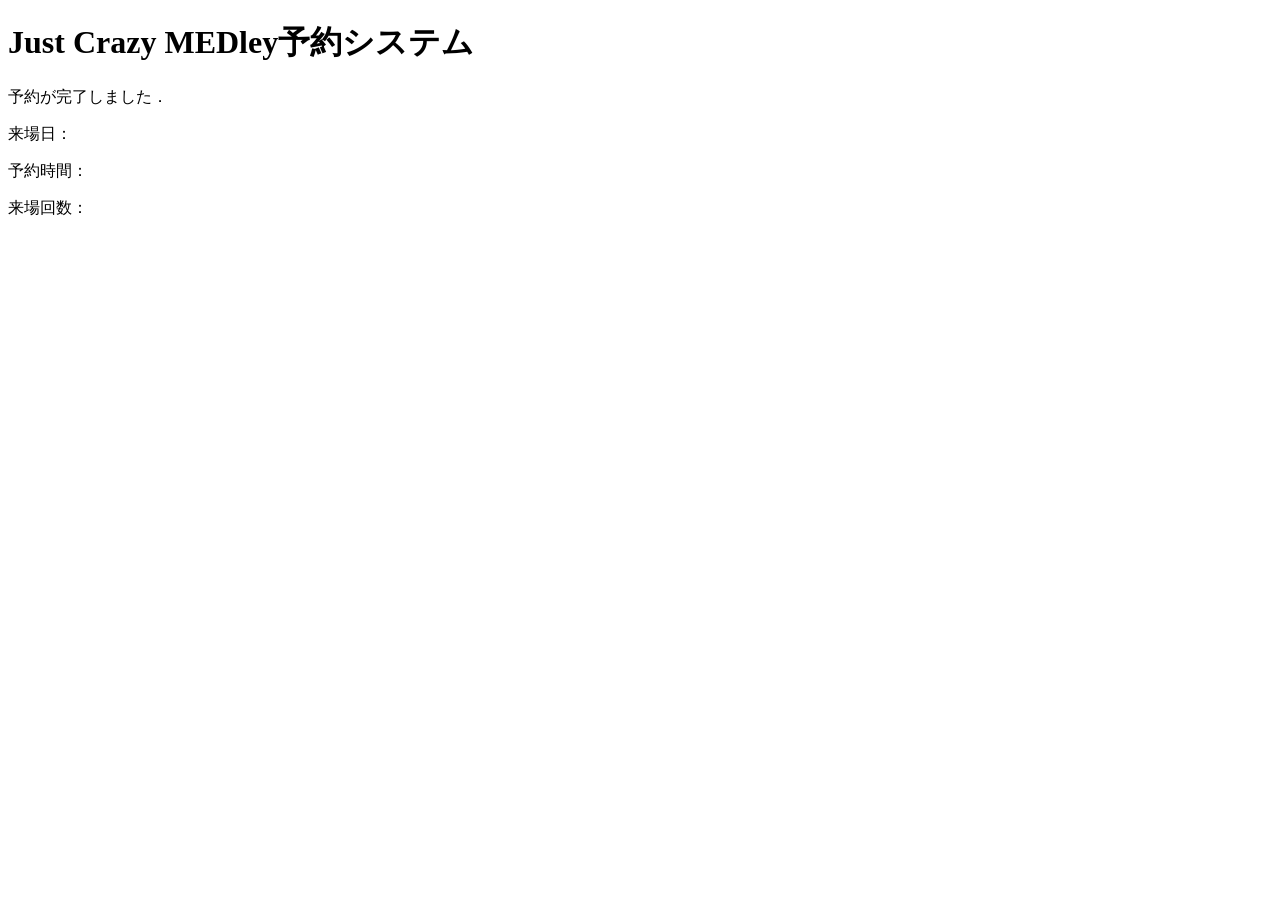
==== reserve.html @ 2eb4db09 "2nd commit ローカルのD1データベースに保存できるようになった．" ====
<!DOCTYPE html>
<html lang="jp">
<head>
    <meta charset="UTF-8">
    <meta name="viewport" content="width=device-width, initial-scale=1.0">
    <style>
      @import url('https://fonts.googleapis.com/css2?family=Noto+Sans+JP:wght@100..900&display=swap');
    </style>
    <title>3J予約システム</title>
</head>
<body>
    <h1>Just Crazy MEDley予約システム</h1>
    <p>予約が完了しました．</p>

    <p>来場日：<span id="reserved-date"></span></p>
    <p>予約時間：<span id="reserved-time"></span></p>
    <p>来場回数：<span id="visit-count"></span></p>
    <script src="script.js"></script>
</body>
</html>
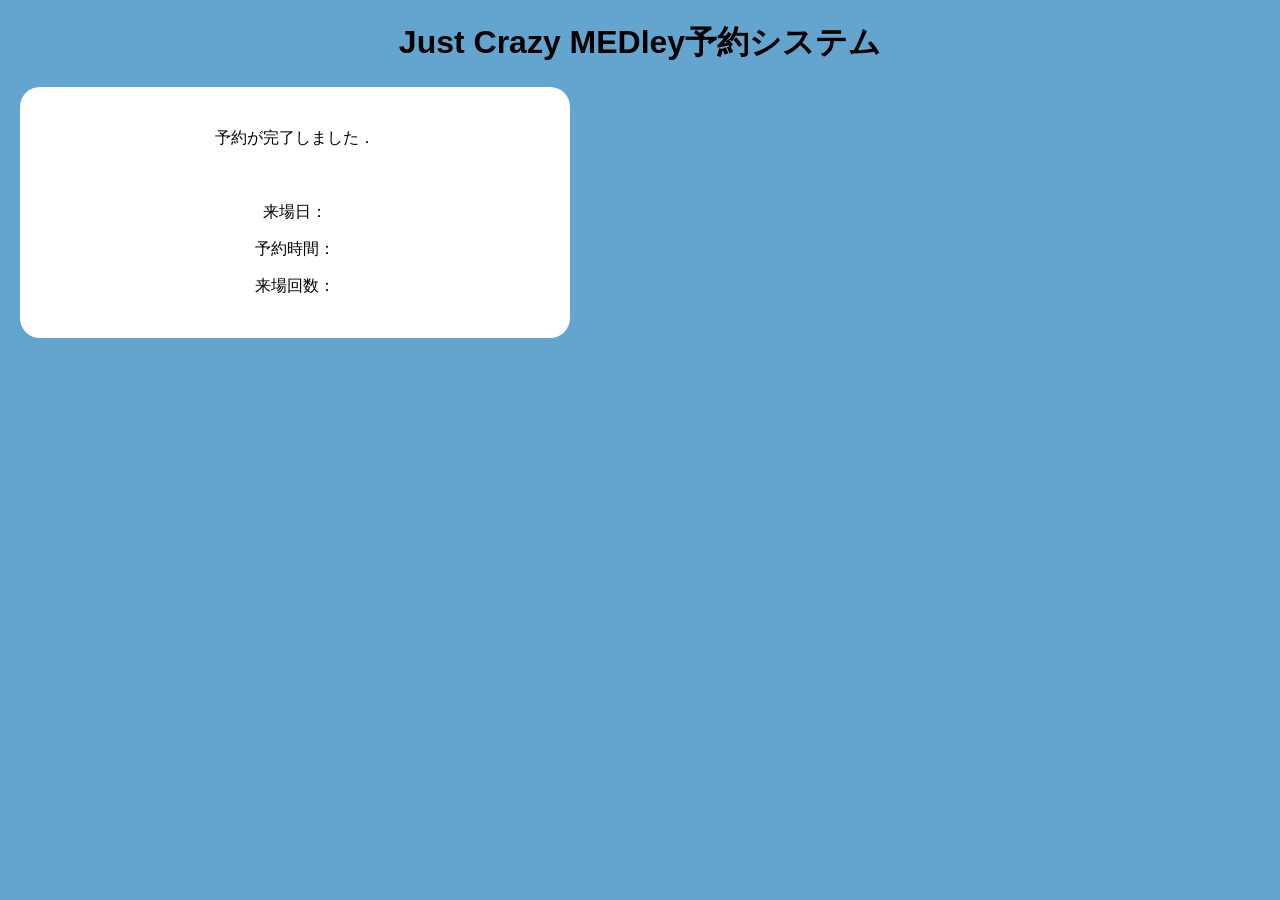
==== commit f9660226: "3rd commit 予約情報を入力して，予約情報を表示することはできた． CSSを若干いじった．" ====
--- a/reserve.html
+++ b/reserve.html
@@ -6,15 +6,20 @@
     <style>
       @import url('https://fonts.googleapis.com/css2?family=Noto+Sans+JP:wght@100..900&display=swap');
     </style>
+    <link rel="stylesheet" type="text/css" href="style.css">
     <title>3J予約システム</title>
 </head>
 <body>
     <h1>Just Crazy MEDley予約システム</h1>
-    <p>予約が完了しました．</p>
-
-    <p>来場日：<span id="reserved-date"></span></p>
-    <p>予約時間：<span id="reserved-time"></span></p>
-    <p>来場回数：<span id="visit-count"></span></p>
+    <div class="waku">
+        <p>予約が完了しました．</p>
+        <p class="bango">予約番号</p>
+        <p><span id="reserved-number"></span></p>
+        <p>来場日：<span id="reserved-date"></span></p>
+        <p>予約時間：<span id="reserved-time"></span></p>
+        <p>来場回数：<span id="visit-count"></span></p>
+    </div>
+    
     <script src="script.js"></script>
 </body>
 </html>
--- a/style.css
+++ b/style.css
@@ -0,0 +1,57 @@
+/* 共通スタイル */
+body {
+  margin: 20px;
+  font-family: "Noto Sans JP", sans-serif;
+  font-optical-sizing: auto;
+  font-weight: normal;
+  font-style: normal;
+  background-color: #64a5d0;
+  text-align: center;
+}
+.waku{
+    text-align: center;
+    border: #FFF;
+    background-color: #FFF;
+    padding: 25px;
+    width : 500px;
+    border-radius: 20px;
+}
+.bango{
+  color:#FFF;
+}
+input[type="submit"] {
+  padding: 5px 10px;
+  font-size: 20px;
+  background-color: #3276a4;
+  color: #fff;
+  border-radius: 10px;
+}
+
+/* PC向け (Flexboxで横並び) */
+@media (min-width: 601px) {
+  nav ul {
+    display: flex; /* 横並びにする指定 */
+    margin: 0 auto;
+  }
+  nav li {
+    flex: 1; /* 親要素の幅に合わせて均等（25%ずつ）に分配 */
+  }
+}
+
+/* スマホ向け (縦並び) */
+@media (max-width: 600px) {
+  nav {
+    border: 2px solid #3276a4;
+    border-radius: 40px;
+  }
+  nav ul {
+    display: flex; /* 縦並びにする指定 */
+  }
+  nav li {
+    flex: 1; /* 親要素の幅に合わせて均等（25%ずつ）に分配 */
+  }
+  nav li a {
+    padding: 10px 0; /* スマホ向けにパディングを調整 */
+    font-size: 15px; /* スマホ向けにフォントサイズを調整 */
+  }
+}
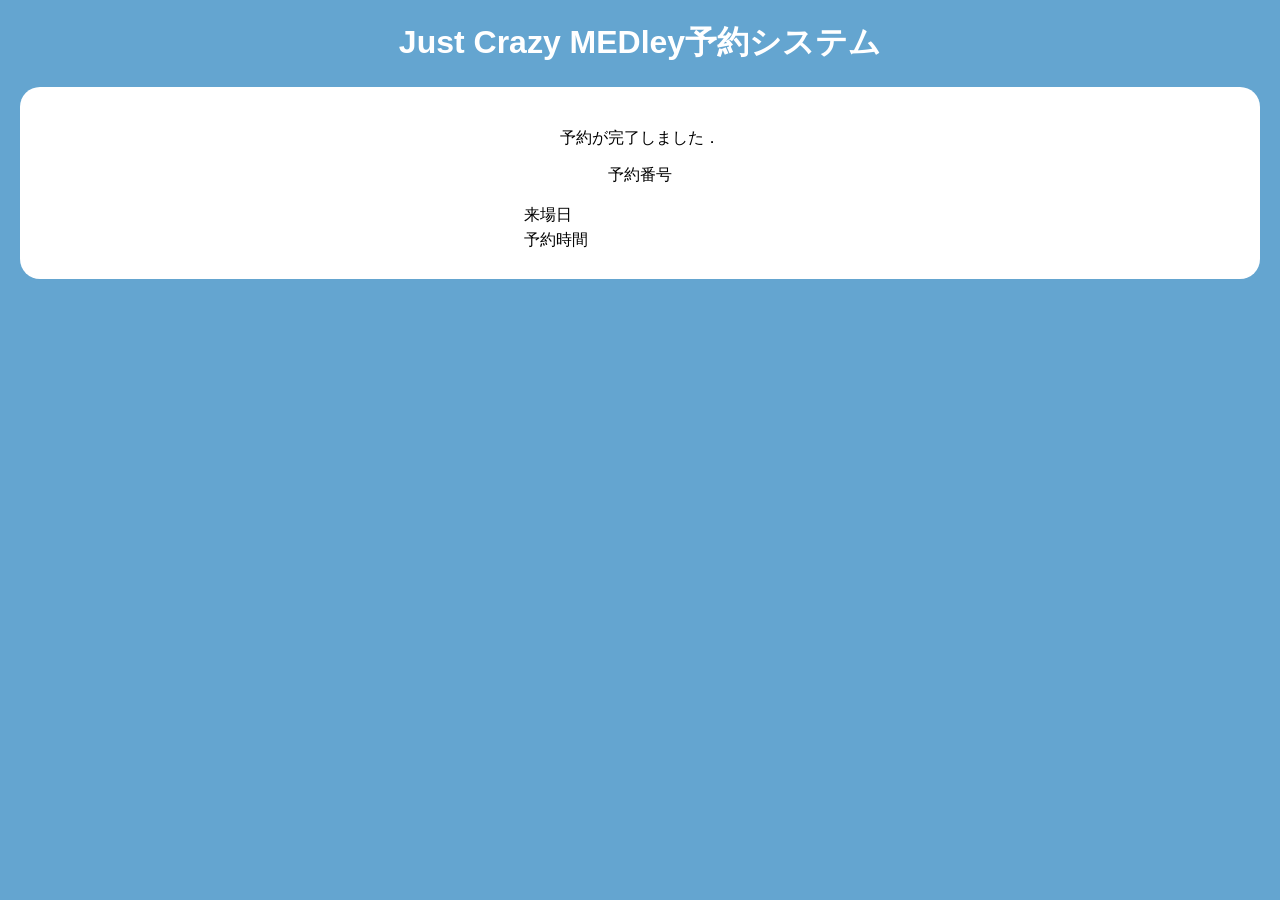
==== commit 48623fe1: "4th commit 来場回数に関する項目を削除． データをid（予約番号）で取得する方法から，ハッシュ化された値で取得する方法に変更" ====
--- a/reserve.html
+++ b/reserve.html
@@ -14,10 +14,16 @@
     <div class="waku">
         <p>予約が完了しました．</p>
         <p class="bango">予約番号</p>
-        <p><span id="reserved-number"></span></p>
-        <p>来場日：<span id="reserved-date"></span></p>
-        <p>予約時間：<span id="reserved-time"></span></p>
-        <p>来場回数：<span id="visit-count"></span></p>
+        <p><span id="reserved-number" class="yoyakubango"></span></p>
+        <table class="hyo">
+            <tr>
+                <td>来場日</td><td><span id="reserved-date"></span></td>
+            </tr>
+            <tr>
+                <td>予約時間</td><td><span id="reserved-time"></span></td>
+            </tr>            
+        </table>
+            
     </div>
     
     <script src="script.js"></script>
--- a/style.css
+++ b/style.css
@@ -8,16 +8,29 @@
   background-color: #64a5d0;
   text-align: center;
 }
+.yoyakubango{
+  font-size: 100px;
+  color:#3276a4;
+}
+table{
+  margin:0 auto;
+}
+.hyo{
+  border:1;
+  border-color: #64a5d0;
+  width:20%;
+  text-align: left;
+}
 .waku{
+    margin: 0 auto;
     text-align: center;
     border: #FFF;
     background-color: #FFF;
     padding: 25px;
-    width : 500px;
     border-radius: 20px;
 }
 .bango{
-  color:#FFF;
+  color:#000;
 }
 input[type="submit"] {
   padding: 5px 10px;
@@ -25,6 +38,9 @@
   background-color: #3276a4;
   color: #fff;
   border-radius: 10px;
+}
+h1{
+  color: #FFF;
 }
 
 /* PC向け (Flexboxで横並び) */
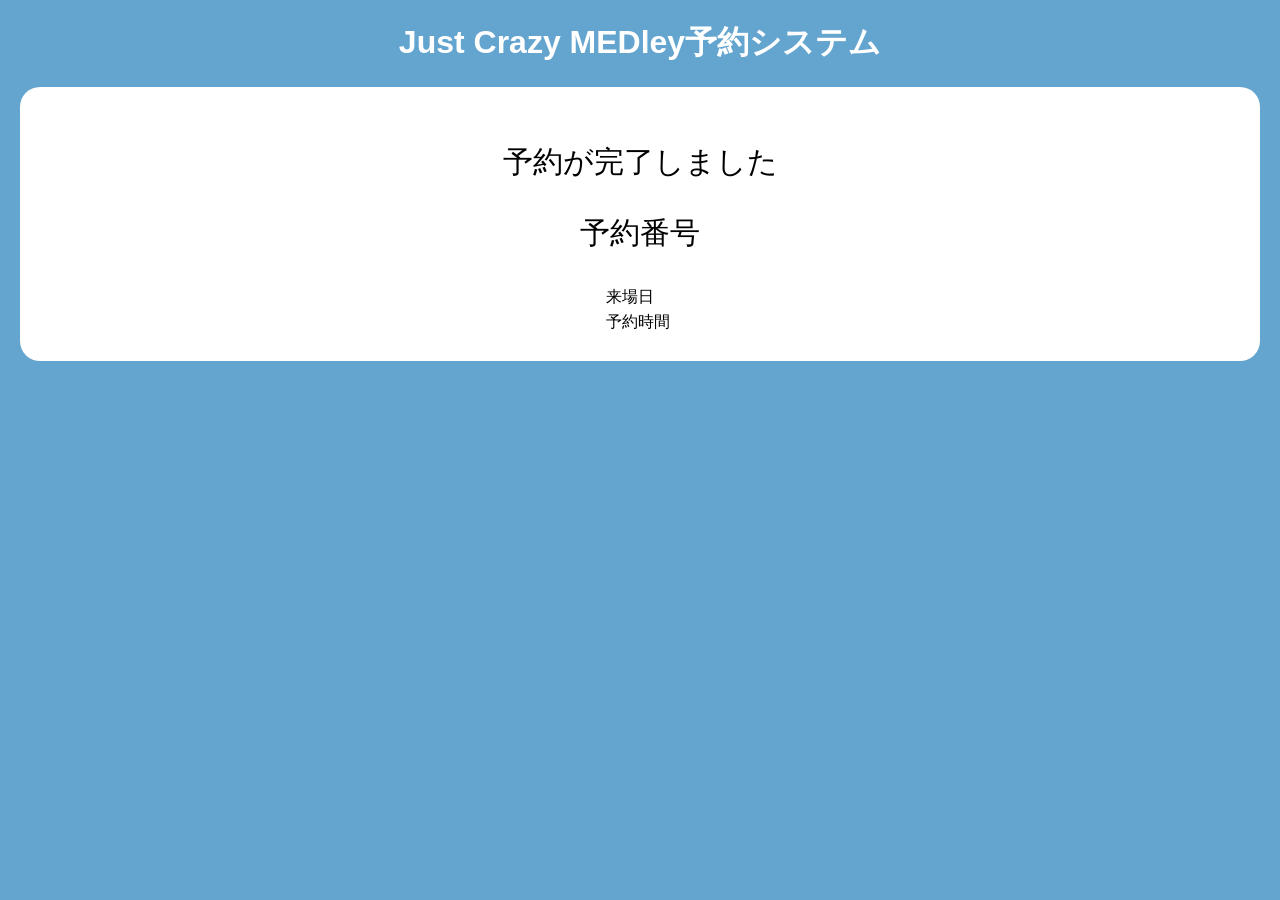
==== commit d8970a96: "5th commit 多分もう更新しないけど，とりあえず予約することはできる．管理画面はないからこちらから何かすることはできない．" ====
--- a/reserve.html
+++ b/reserve.html
@@ -12,8 +12,8 @@
 <body>
     <h1>Just Crazy MEDley予約システム</h1>
     <div class="waku">
-        <p>予約が完了しました．</p>
-        <p class="bango">予約番号</p>
+        <p class="p1">予約が完了しました</p>
+        <p class="p1">予約番号</p>
         <p><span id="reserved-number" class="yoyakubango"></span></p>
         <table class="hyo">
             <tr>
--- a/style.css
+++ b/style.css
@@ -8,19 +8,29 @@
   background-color: #64a5d0;
   text-align: center;
 }
+
+.p1{
+  font-size: 30px;
+}
+
 .yoyakubango{
-  font-size: 100px;
+  font-size: 150px;
+  font-weight: 800;
   color:#3276a4;
+  line-height: 0.5;
 }
+
 table{
   margin:0 auto;
 }
+
 .hyo{
   border:1;
   border-color: #64a5d0;
-  width:20%;
+  width:0 auto;
   text-align: left;
 }
+
 .waku{
     margin: 0 auto;
     text-align: center;
@@ -29,16 +39,19 @@
     padding: 25px;
     border-radius: 20px;
 }
+
 .bango{
   color:#000;
 }
+
 input[type="submit"] {
   padding: 5px 10px;
   font-size: 20px;
-  background-color: #3276a4;
+  background-color: #64a5d0;
   color: #fff;
   border-radius: 10px;
 }
+
 h1{
   color: #FFF;
 }
